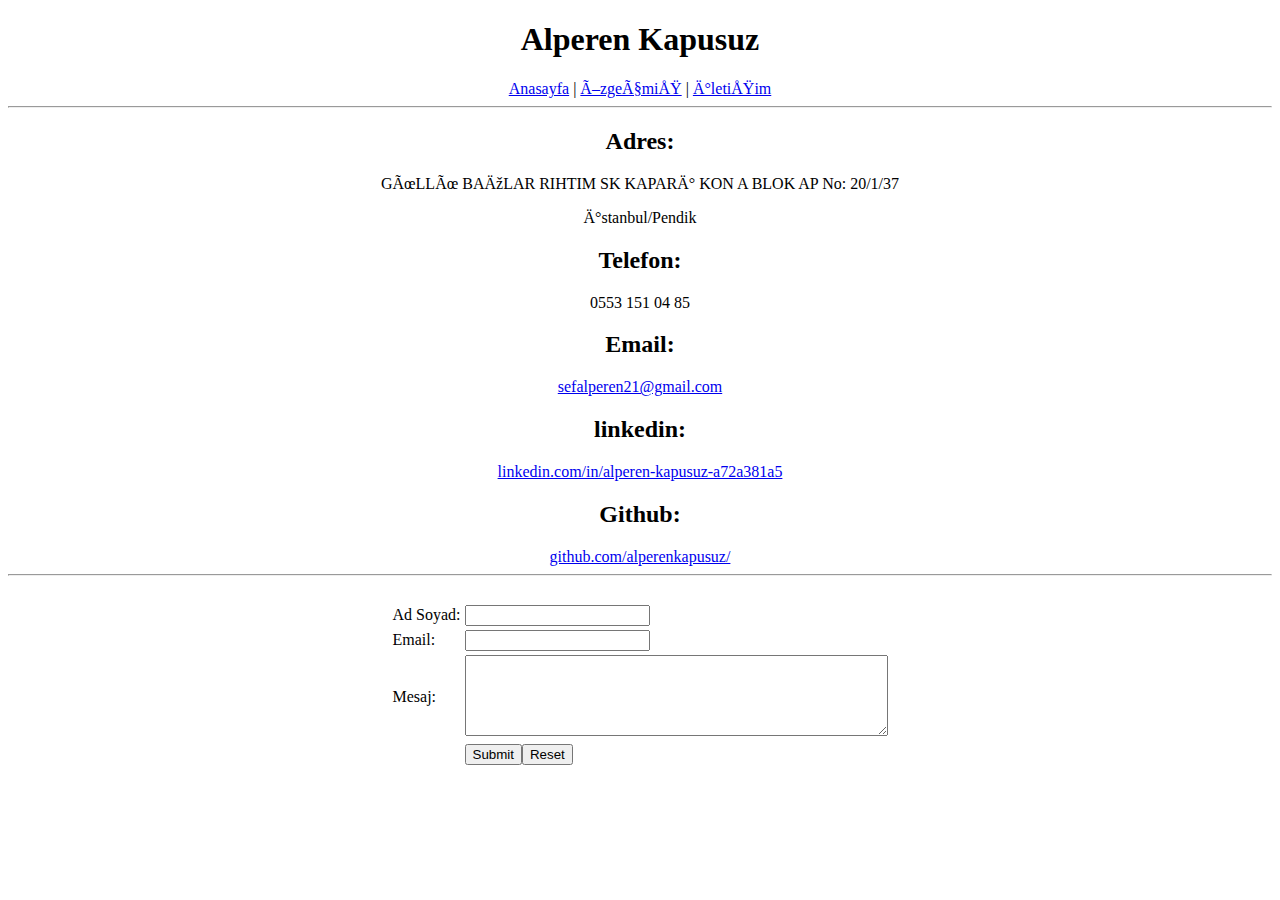
==== iletisim.html @ 9faf0abb "first commit" ====
<!DOCTYPE html>
<html lang="tr">
    <head>
        <meta charset="utf*8">
        <title>Alperen Kapusuz'un Kişisel Web Sitesi</title>
        <meta name="description" content="Alperen Kapusuz'un Kişisel Web Sitesi">
        <meta name="keywords" content="Alperen, Kapusuz, web, html, css, plc, kişisel">
        <link rel="icon" href="resimler/favicon.ico" type="image/x-icon">
    </head>
    <body>
        <nav>
            <center>
            <h1>Alperen Kapusuz</h1>
            <a href="index.html">Anasayfa</a> |
            <a href="ozgecmis.html">Özgeçmiş</a> |
            <a href="iletisim.html">İletişim</a>
            <br>
            <hr>
            <h2>Adres:</h2>
            <p>GÜLLÜ BAĞLAR RIHTIM SK KAPARİ KON A BLOK AP No: 20/1/37</p>
            <p>İstanbul/Pendik</p>
            <h2>Telefon:</h2>
            <p>0553 151 04 85</p>
            <h2>Email:</h2>
            <a href="mailto:sefalperen21@gmail.com">sefalperen21@gmail.com</a>
            <h2>linkedin:</h2>
            <a href="https://www.linkedin.com/in/alperen-kapusuz-a72a381a5/">linkedin.com/in/alperen-kapusuz-a72a381a5</a>
            <h2>Github:</h2>
            <a href="https://github.com/alperenkapusuz/">github.com/alperenkapusuz/</a>
            <hr>
            <br>
            <form action="email" accept="email.php" method="GET">
                <table>
                    <tr><td>Ad Soyad: </td><td><input type="text" name="adsoyad"></td></tr>
                    <tr><td>Email: </td><td><input type="email" name="email"></td></tr>
                    <tr><td>Mesaj:</td><td><textarea name="mesaj"cols="50" rows="5"></textarea></td></tr>
                    <tr><td></td><td><input type="submit"><input type="reset"></td></tr>
                </table>
            </form>
            </center>
        </nav>
    </body>
</html>
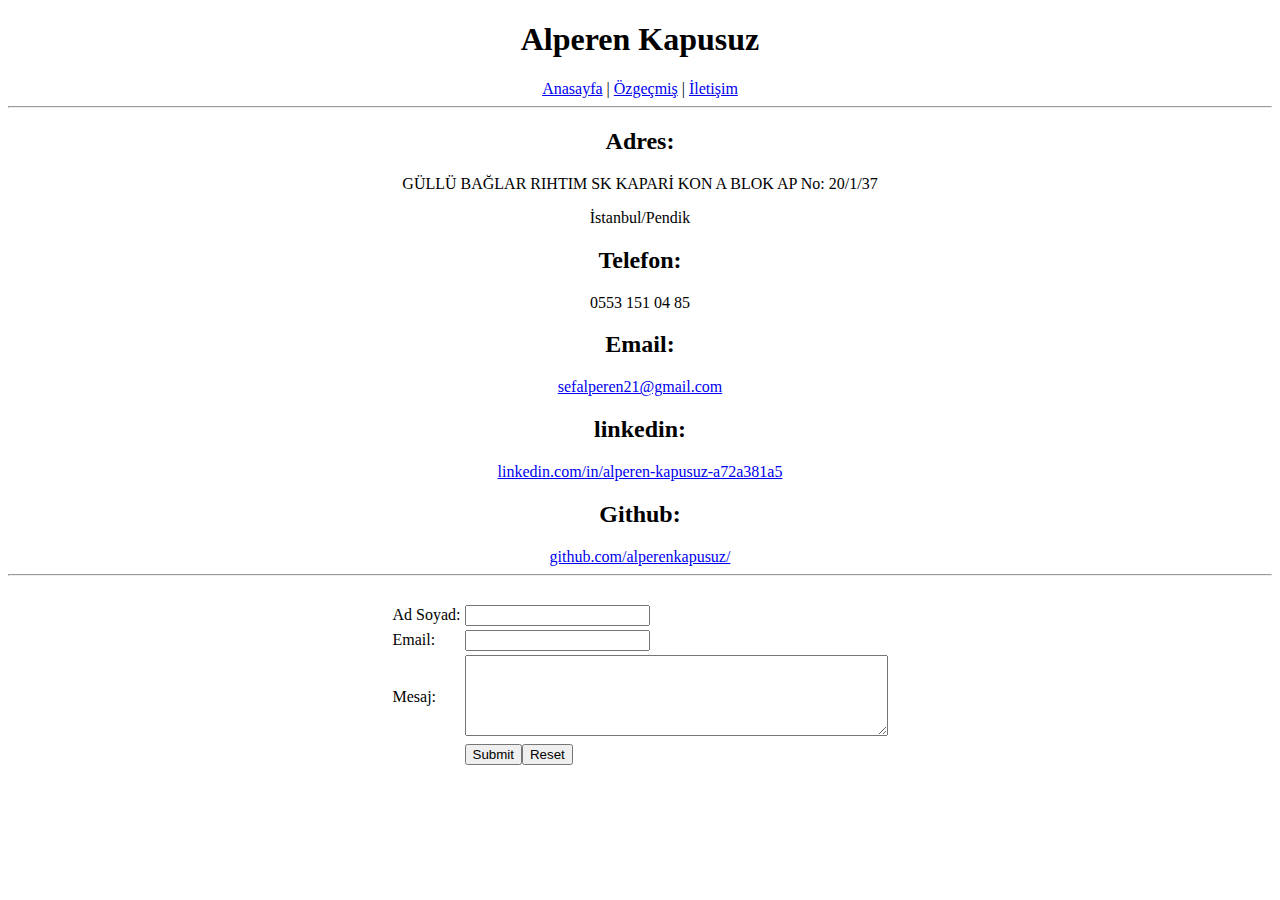
==== commit 6b770afd: "Update iletisim.html" ====
--- a/iletisim.html
+++ b/iletisim.html
@@ -1,7 +1,7 @@
 <!DOCTYPE html>
 <html lang="tr">
     <head>
-        <meta charset="utf*8">
+        <meta charset="utf-8">
         <title>Alperen Kapusuz'un Kişisel Web Sitesi</title>
         <meta name="description" content="Alperen Kapusuz'un Kişisel Web Sitesi">
         <meta name="keywords" content="Alperen, Kapusuz, web, html, css, plc, kişisel">
@@ -40,4 +40,4 @@
             </center>
         </nav>
     </body>
-</html>+</html>
